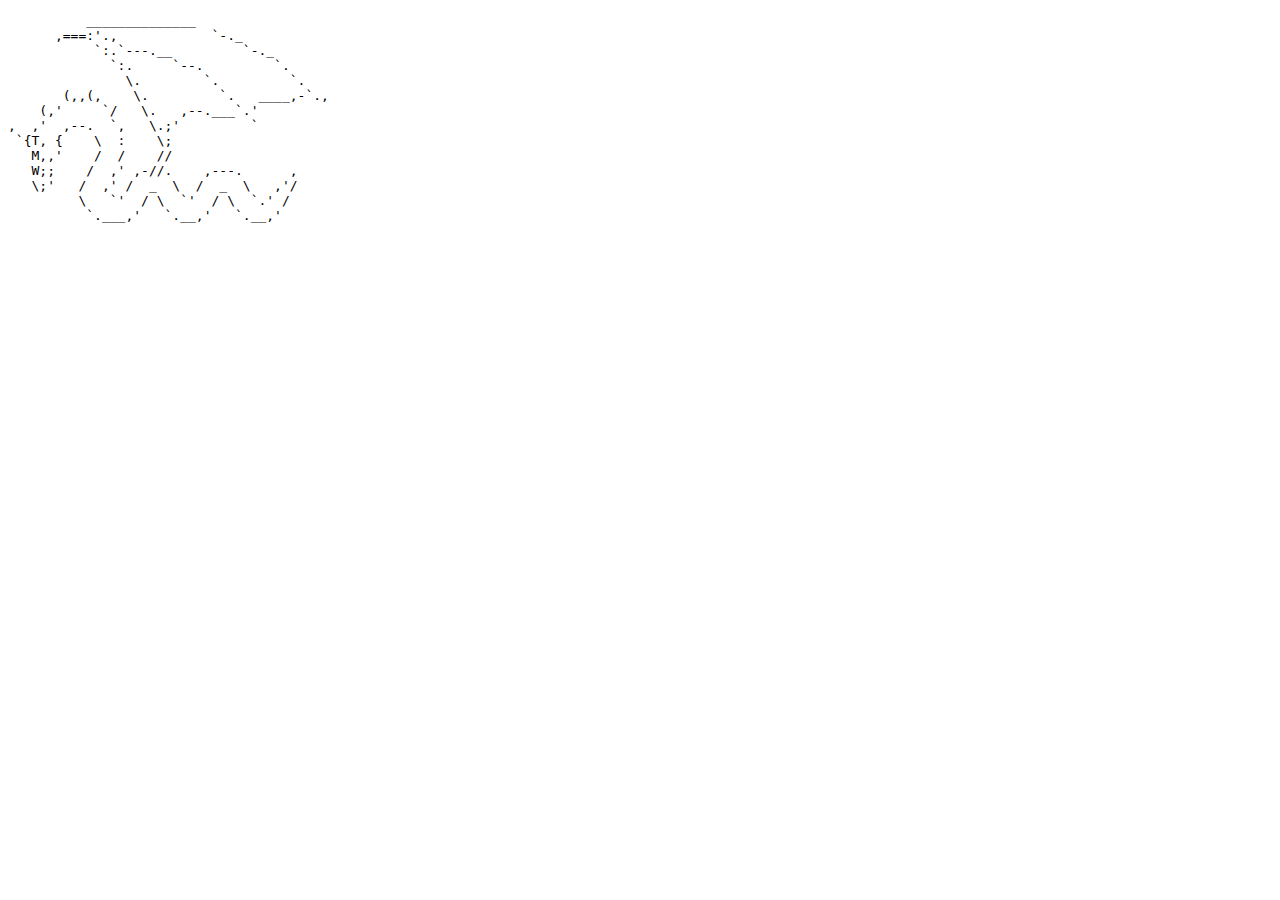
==== dragon/templates/index.html @ 32a00426 "added wsgi file and adjusted structure" ====
<!DOCTYPE html>
<html>
<head lang="en">
    <meta charset="UTF-8">
    <title>Dragon FOI</title>
</head>
<body>
<pre>
          ______________
      ,===:'.,            `-._
           `:.`---.__         `-._
             `:.     `--.         `.
               \.        `.         `.
       (,,(,    \.         `.   ____,-`.,
    (,'     `/   \.   ,--.___`.'
,  ,'  ,--.  `,   \.;'         `
 `{T, {    \  :    \;
   M,,'    /  /    //
   W;;    /  ,' ,-//.    ,---.      ,
   \;'   /  ,' /  _  \  /  _  \   ,'/
         \   `'  / \  `'  / \  `.' /
          `.___,'   `.__,'   `.__,'

</pre>
</body>
</html>
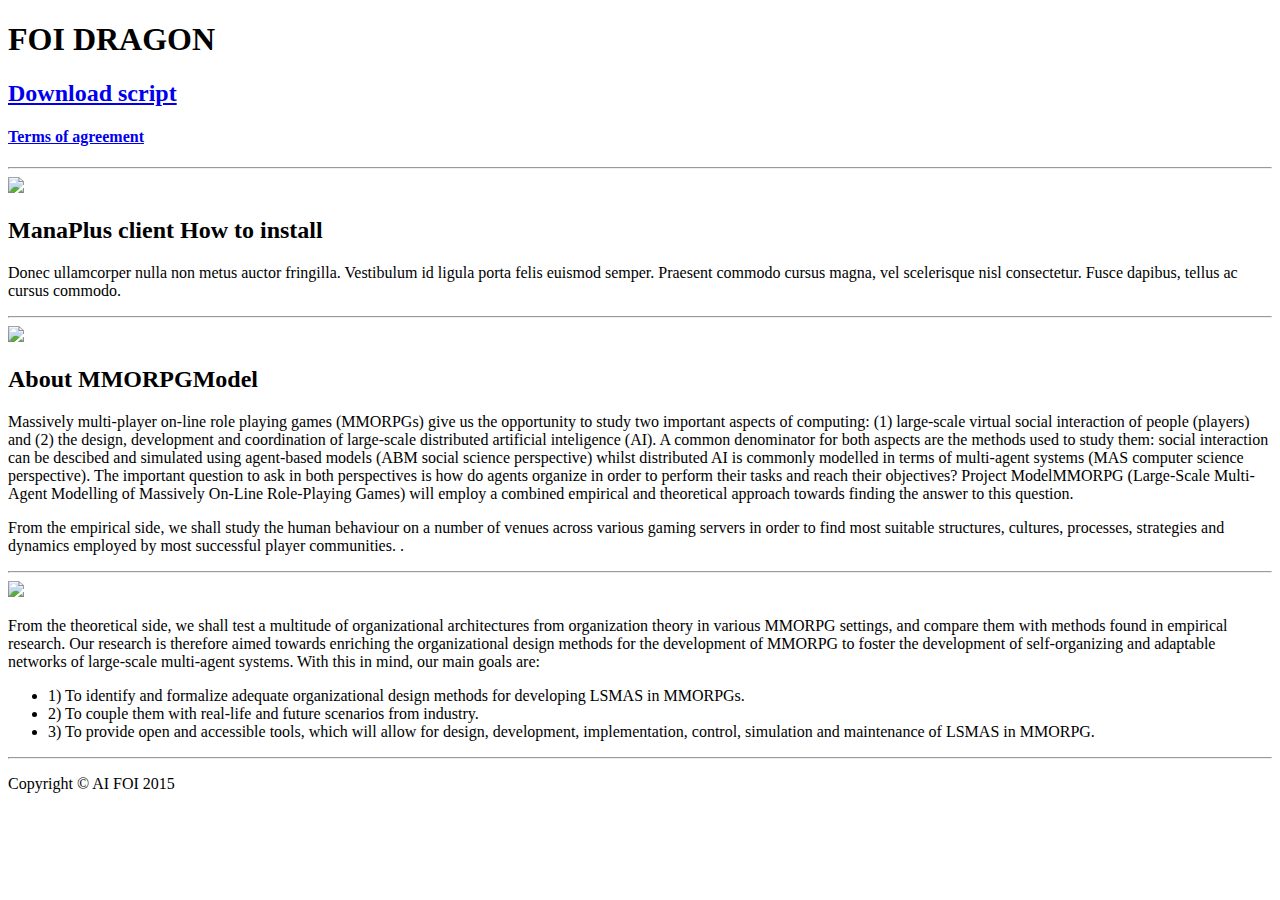
==== commit 6526b5f1: "added some style and host address" ====
--- a/dragon/templates/index.html
+++ b/dragon/templates/index.html
@@ -1,26 +1,143 @@
 <!DOCTYPE html>
-<html>
-<head lang="en">
-    <meta charset="UTF-8">
-    <title>Dragon FOI</title>
+<html lang="en">
+
+<head>
+
+    <meta charset="utf-8">
+    <meta http-equiv="X-UA-Compatible" content="IE=edge">
+    <meta name="viewport" content="width=device-width, initial-scale=1">
+    <meta name="description" content="">
+    <meta name="author" content="">
+
+    <title> FOI Dragon </title>
+    <!-- Bootstrap Core CSS -->
+    <link href="/static/css/bootstrap.min.css" rel="stylesheet">
+
+    <!-- Custom CSS -->
+    <link href="/static/css/one-page-wonder.css" rel="stylesheet">
+
+    <!-- HTML5 Shim and Respond.js IE8 support of HTML5 elements and media queries -->
+    <!-- WARNING: Respond.js doesn't work if you view the page via file:// -->
+    <!--[if lt IE 9]>
+    <script src="https://oss.maxcdn.com/libs/html5shiv/3.7.0/html5shiv.js"></script>
+    <script src="https://oss.maxcdn.com/libs/respond.js/1.4.2/respond.min.js"></script>
+    <![endif]-->
+
 </head>
+
 <body>
-<pre>
-          ______________
-      ,===:'.,            `-._
-           `:.`---.__         `-._
-             `:.     `--.         `.
-               \.        `.         `.
-       (,,(,    \.         `.   ____,-`.,
-    (,'     `/   \.   ,--.___`.'
-,  ,'  ,--.  `,   \.;'         `
- `{T, {    \  :    \;
-   M,,'    /  /    //
-   W;;    /  ,' ,-//.    ,---.      ,
-   \;'   /  ,' /  _  \  /  _  \   ,'/
-         \   `'  / \  `'  / \  `.' /
-          `.___,'   `.__,'   `.__,'
 
-</pre>
+<!-- Full Width Image Header -->
+<header class="header-image">
+    <div class="headline">
+        <div class="container">
+            <h1>FOI DRAGON</h1>
+
+            <h2>
+                <a href="/static/dragon_foi.zip">
+                 <div class="btn btn-success btn-lg">Download script</div></a>
+            </h2>
+            <h4><a href="#">Terms of agreement</a></h4>
+        </div>
+    </div>
+</header>
+
+<!-- Page Content -->
+<div class="container">
+
+    <hr class="featurette-divider">
+
+    <!-- Third Featurette -->
+    <div class="featurette" id="contact">
+        <img class="featurette-image img-circle img-responsive pull-right"
+             src="/static/images/mana.jpg">
+
+        <h2 class="featurette-heading">ManaPlus client
+            <span class="text-muted">How to install</span>
+        </h2>
+
+        <p class="lead">Donec ullamcorper nulla non metus auctor fringilla. Vestibulum id ligula porta felis euismod
+            semper. Praesent commodo cursus magna, vel scelerisque nisl consectetur. Fusce dapibus, tellus ac cursus
+            commodo.</p>
+    </div>
+
+    <hr class="featurette-divider">
+
+    <!-- First Featurette -->
+    <div class="featurette" id="about">
+        <img class="featurette-image img-circle img-responsive pull-right" src="/static/images/logo.png">
+
+        <h2 class="featurette-heading">About
+            <span class="text-muted">MMORPGModel</span>
+        </h2>
+
+        <p class="lead">Massively multi-player on-line role playing games (MMORPGs) give us the opportunity to study two
+            important aspects of computing: (1) large-scale virtual social interaction of people (players) and (2) the
+            design, development and coordination of large-scale distributed artificial inteligence (AI). A common
+            denominator for both aspects are the methods used to study them: social interaction can be descibed and
+            simulated using agent-based models (ABM social science perspective) whilst distributed AI is commonly
+            modelled in terms of multi-agent systems (MAS computer science perspective).
+            The important question to ask in both perspectives is how do agents organize in order to perform their tasks
+            and reach their objectives? Project ModelMMORPG (Large-Scale Multi-Agent Modelling of Massively On-Line
+            Role-Playing Games) will employ a combined empirical and theoretical approach towards finding the answer to
+            this question.</p>
+
+        <p class="lead">
+            From the empirical side, we shall study the human behaviour on a number of venues across various gaming
+            servers in order to find most suitable structures, cultures, processes, strategies and dynamics employed by
+            most successful player communities. .</p>
+    </div>
+
+    <hr class="featurette-divider">
+
+    <!-- Second Featurette -->
+    <div class="featurette" id="services">
+        <img class="featurette-image img-circle img-responsive pull-left" src="/static/images/hrzz_logo.png">
+
+        </h2>
+
+        <p class="lead">From the theoretical side, we shall test a multitude of organizational architectures from
+            organization theory in various MMORPG settings, and compare them with methods found in empirical research.
+            Our research is therefore aimed towards enriching the organizational design methods for the development of
+            MMORPG to foster the development of self-organizing and adaptable networks of large-scale multi-agent
+            systems.
+            With this in mind, our main goals are:
+
+        </p>
+
+        <p class="lead">
+        <ul>
+            <li> 1) To identify and formalize adequate organizational design methods for developing LSMAS in MMORPGs.
+            </li>
+            <li>2) To couple them with real-life and future scenarios from industry.
+            </li>
+            <li>3) To provide open and accessible tools, which will allow for design, development, implementation,
+                control, simulation and maintenance of LSMAS in MMORPG.
+            </li>
+        </ul>
+        </p>
+    </div>
+
+    <hr class="featurette-divider">
+
+    <!-- Footer -->
+    <footer>
+        <div class="row">
+            <div class="col-lg-12">
+                <p>Copyright &copy; AI FOI 2015</p>
+            </div>
+        </div>
+    </footer>
+
+</div>
+<!-- /.container -->
+
+<!-- jQuery -->
+<script src="/static/js/jquery.js"></script>
+
+<!-- Bootstrap Core JavaScript -->
+<script src="/static/js/bootstrap.min.js"></script>
+
 </body>
-</html>+
+</html>
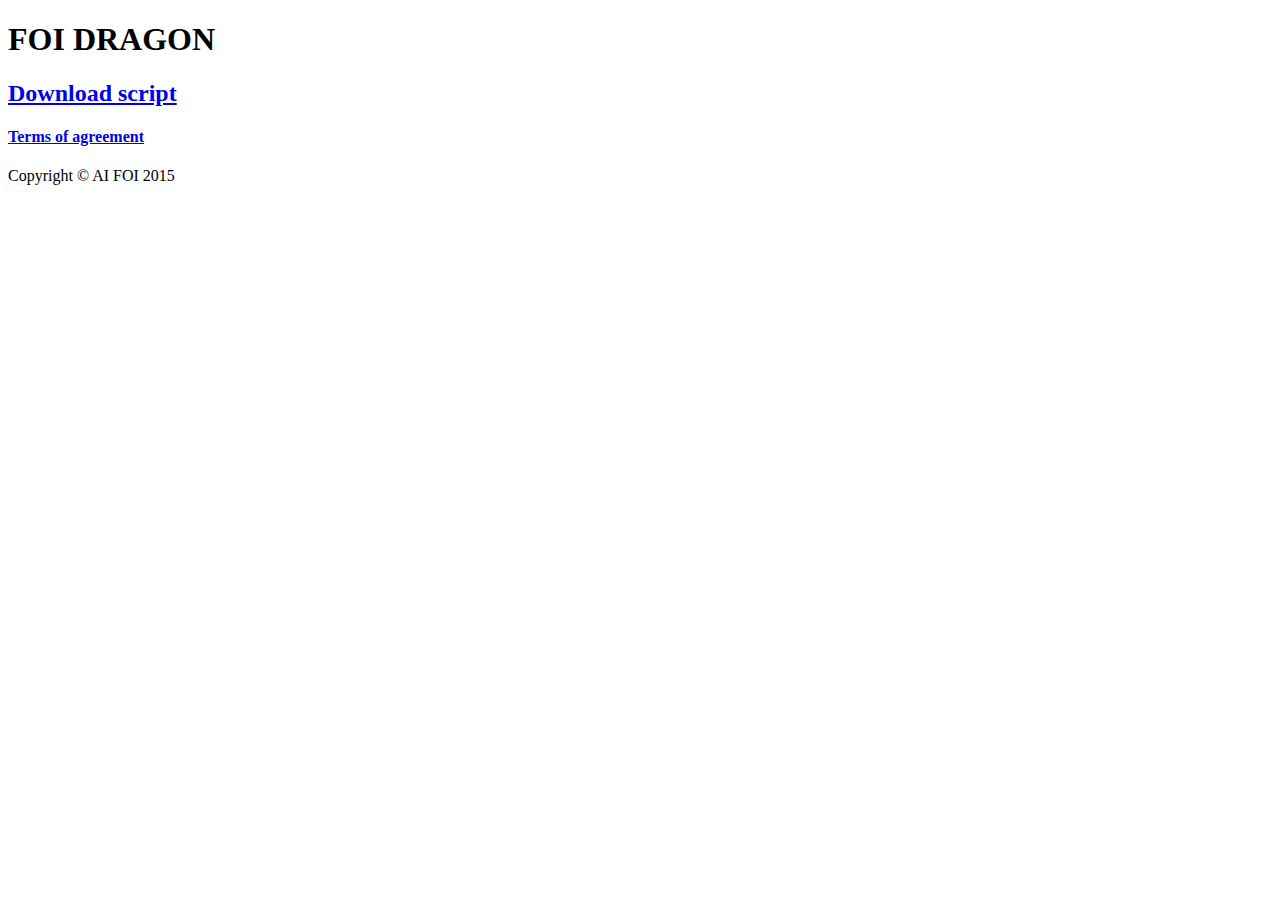
==== commit ea07f3ae: "prepratation for deployment on production" ====
--- a/dragon/templates/index.html
+++ b/dragon/templates/index.html
@@ -2,7 +2,6 @@
 <html lang="en">
 
 <head>
-
     <meta charset="utf-8">
     <meta http-equiv="X-UA-Compatible" content="IE=edge">
     <meta name="viewport" content="width=device-width, initial-scale=1">
@@ -35,107 +34,24 @@
 
             <h2>
                 <a href="/static/dragon_foi.zip">
-                 <div class="btn btn-success btn-lg">Download script</div></a>
+                    <div class="btn btn-success btn-lg">Download script</div>
+                </a>
             </h2>
             <h4><a href="#">Terms of agreement</a></h4>
         </div>
     </div>
 </header>
 
-<!-- Page Content -->
-<div class="container">
+<!-- Footer -->
+<footer>
+    <div class="row">
+        <div class="col-lg-12">
+            <p>Copyright &copy; AI FOI 2015</p>
+        </div>
+    </div>
+</footer>
 
-    <hr class="featurette-divider">
-
-    <!-- Third Featurette -->
-    <div class="featurette" id="contact">
-        <img class="featurette-image img-circle img-responsive pull-right"
-             src="/static/images/mana.jpg">
-
-        <h2 class="featurette-heading">ManaPlus client
-            <span class="text-muted">How to install</span>
-        </h2>
-
-        <p class="lead">Donec ullamcorper nulla non metus auctor fringilla. Vestibulum id ligula porta felis euismod
-            semper. Praesent commodo cursus magna, vel scelerisque nisl consectetur. Fusce dapibus, tellus ac cursus
-            commodo.</p>
-    </div>
-
-    <hr class="featurette-divider">
-
-    <!-- First Featurette -->
-    <div class="featurette" id="about">
-        <img class="featurette-image img-circle img-responsive pull-right" src="/static/images/logo.png">
-
-        <h2 class="featurette-heading">About
-            <span class="text-muted">MMORPGModel</span>
-        </h2>
-
-        <p class="lead">Massively multi-player on-line role playing games (MMORPGs) give us the opportunity to study two
-            important aspects of computing: (1) large-scale virtual social interaction of people (players) and (2) the
-            design, development and coordination of large-scale distributed artificial inteligence (AI). A common
-            denominator for both aspects are the methods used to study them: social interaction can be descibed and
-            simulated using agent-based models (ABM social science perspective) whilst distributed AI is commonly
-            modelled in terms of multi-agent systems (MAS computer science perspective).
-            The important question to ask in both perspectives is how do agents organize in order to perform their tasks
-            and reach their objectives? Project ModelMMORPG (Large-Scale Multi-Agent Modelling of Massively On-Line
-            Role-Playing Games) will employ a combined empirical and theoretical approach towards finding the answer to
-            this question.</p>
-
-        <p class="lead">
-            From the empirical side, we shall study the human behaviour on a number of venues across various gaming
-            servers in order to find most suitable structures, cultures, processes, strategies and dynamics employed by
-            most successful player communities. .</p>
-    </div>
-
-    <hr class="featurette-divider">
-
-    <!-- Second Featurette -->
-    <div class="featurette" id="services">
-        <img class="featurette-image img-circle img-responsive pull-left" src="/static/images/hrzz_logo.png">
-
-        </h2>
-
-        <p class="lead">From the theoretical side, we shall test a multitude of organizational architectures from
-            organization theory in various MMORPG settings, and compare them with methods found in empirical research.
-            Our research is therefore aimed towards enriching the organizational design methods for the development of
-            MMORPG to foster the development of self-organizing and adaptable networks of large-scale multi-agent
-            systems.
-            With this in mind, our main goals are:
-
-        </p>
-
-        <p class="lead">
-        <ul>
-            <li> 1) To identify and formalize adequate organizational design methods for developing LSMAS in MMORPGs.
-            </li>
-            <li>2) To couple them with real-life and future scenarios from industry.
-            </li>
-            <li>3) To provide open and accessible tools, which will allow for design, development, implementation,
-                control, simulation and maintenance of LSMAS in MMORPG.
-            </li>
-        </ul>
-        </p>
-    </div>
-
-    <hr class="featurette-divider">
-
-    <!-- Footer -->
-    <footer>
-        <div class="row">
-            <div class="col-lg-12">
-                <p>Copyright &copy; AI FOI 2015</p>
-            </div>
-        </div>
-    </footer>
-
-</div>
-<!-- /.container -->
-
-<!-- jQuery -->
 <script src="/static/js/jquery.js"></script>
-
-<!-- Bootstrap Core JavaScript -->
 <script src="/static/js/bootstrap.min.js"></script>
 
 </body>
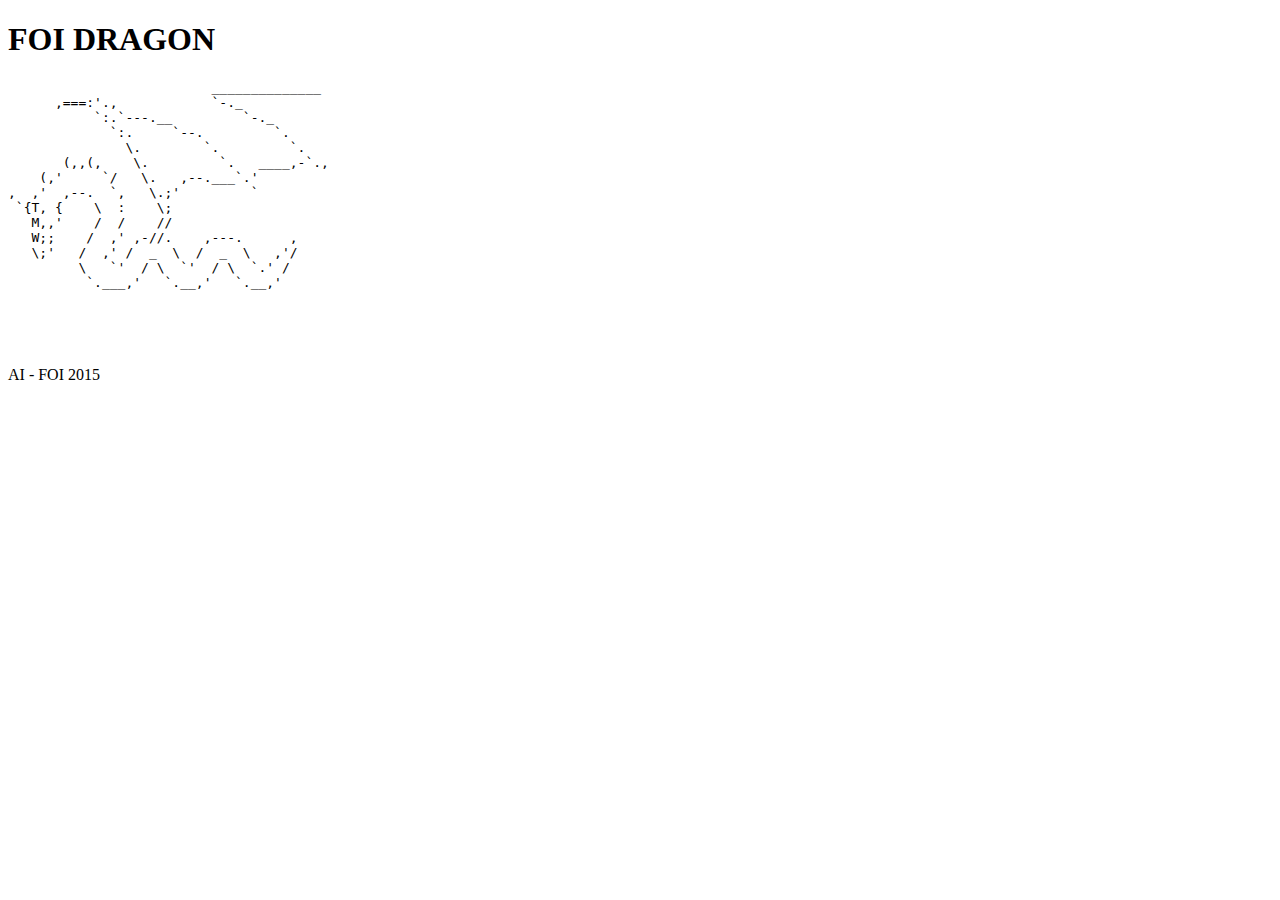
==== commit 27e0286f: "removed unecessary text and style" ====
--- a/dragon/templates/index.html
+++ b/dragon/templates/index.html
@@ -6,54 +6,40 @@
     <meta http-equiv="X-UA-Compatible" content="IE=edge">
     <meta name="viewport" content="width=device-width, initial-scale=1">
     <meta name="description" content="">
-    <meta name="author" content="">
+    <meta name="author" content="Lovro Predovan">
 
     <title> FOI Dragon </title>
-    <!-- Bootstrap Core CSS -->
-    <link href="/static/css/bootstrap.min.css" rel="stylesheet">
-
-    <!-- Custom CSS -->
-    <link href="/static/css/one-page-wonder.css" rel="stylesheet">
-
-    <!-- HTML5 Shim and Respond.js IE8 support of HTML5 elements and media queries -->
-    <!-- WARNING: Respond.js doesn't work if you view the page via file:// -->
-    <!--[if lt IE 9]>
-    <script src="https://oss.maxcdn.com/libs/html5shiv/3.7.0/html5shiv.js"></script>
-    <script src="https://oss.maxcdn.com/libs/respond.js/1.4.2/respond.min.js"></script>
-    <![endif]-->
-
 </head>
 
 <body>
 
 <!-- Full Width Image Header -->
-<header class="header-image">
-    <div class="headline">
-        <div class="container">
-            <h1>FOI DRAGON</h1>
+<h1>FOI DRAGON</h1>
 
-            <h2>
-                <a href="/static/dragon_foi.zip">
-                    <div class="btn btn-success btn-lg">Download script</div>
-                </a>
-            </h2>
-            <h4><a href="#">Terms of agreement</a></h4>
-        </div>
-    </div>
-</header>
+            <pre>
+                          ______________
+      ,===:'.,            `-._
+           `:.`---.__         `-._
+             `:.     `--.         `.
+               \.        `.         `.
+       (,,(,    \.         `.   ____,-`.,
+    (,'     `/   \.   ,--.___`.'
+,  ,'  ,--.  `,   \.;'         `
+ `{T, {    \  :    \;
+   M,,'    /  /    //
+   W;;    /  ,' ,-//.    ,---.      ,
+   \;'   /  ,' /  _  \  /  _  \   ,'/
+         \   `'  / \  `'  / \  `.' /
+          `.___,'   `.__,'   `.__,'
+
+
+
+            </pre>
 
 <!-- Footer -->
 <footer>
-    <div class="row">
-        <div class="col-lg-12">
-            <p>Copyright &copy; AI FOI 2015</p>
-        </div>
-    </div>
+    <p>AI - FOI 2015</p>
 </footer>
-
-<script src="/static/js/jquery.js"></script>
-<script src="/static/js/bootstrap.min.js"></script>
-
 </body>
 
 </html>
